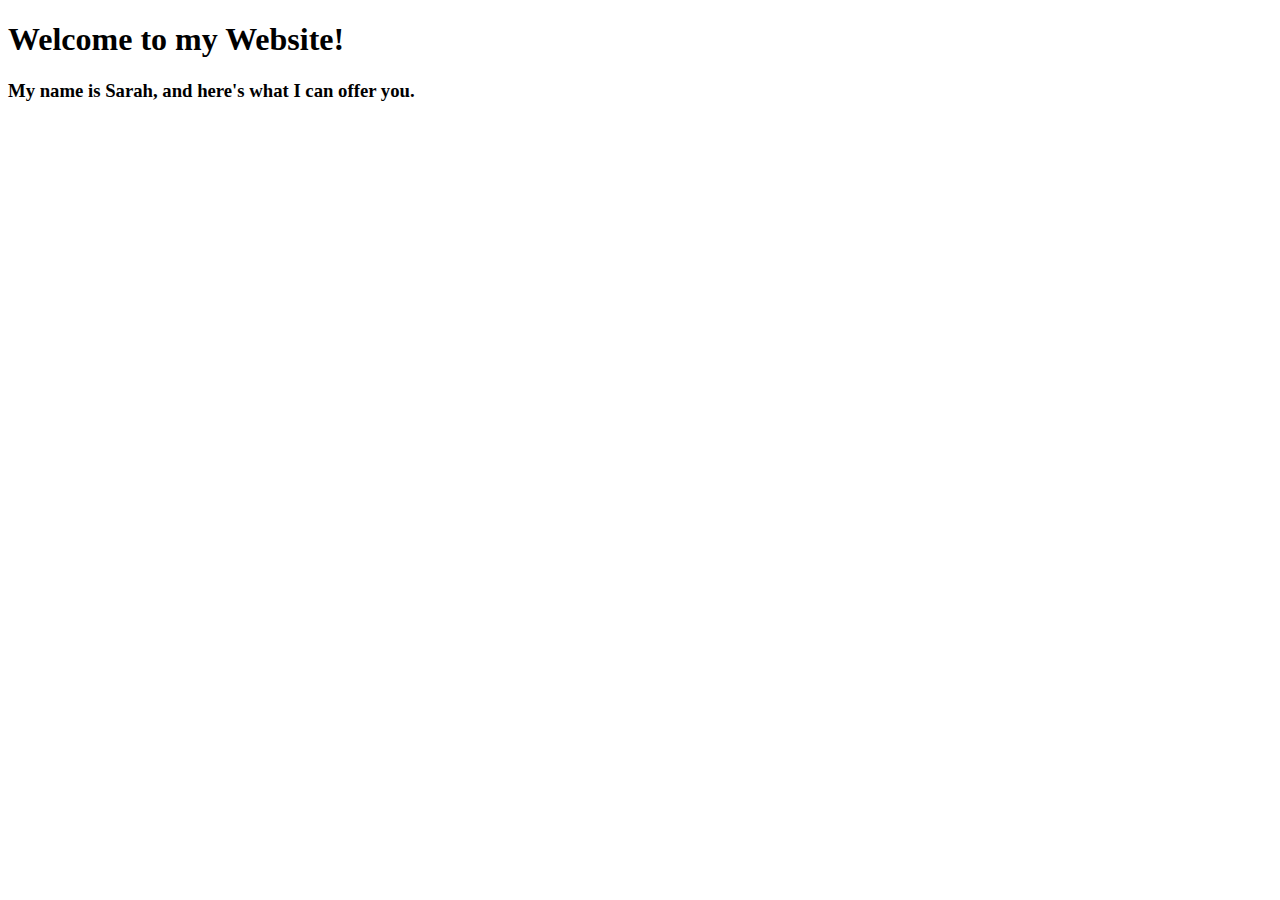
==== landing page/index.html @ 7d14289f "modified index.html" ====
<!DOCTYPE html>
<html lang="en">
<head>
    <meta charset="UTF-8">
    <meta http-equiv="X-UA-Compatible" content="IE=edge">
    <meta name="viewport" content="width=device-width, initial-scale=1.0">
    <title>Resume - Sarah A.</title>
    <link href="https://fonts.googleapis.com/css2?family=Playfair+Display:ital@0;1&display=swap" rel="stylesheet">
    <link rel="preconnect" href="https://fonts.googleapis.com">
    <link rel="preconnect" href="https://fonts.gstatic.com" crossorigin>
    <link href="https://fonts.googleapis.com/css2?family=Manrope:wght@200&display=swap" rel="stylesheet">
    <link href="style.css" rel="stylesheet" type="text/css" />
</head>
<body>
   <div id="headerbox"></div> 
   <div id="header">
    <div id="title">
        <h1>Welcome to my Website!</h1>
    </div>
    <div id="subhead">
        <h3>My name is Sarah, and here's what I can offer you.</h3>
    </div>
   </div>
</body>
</html>
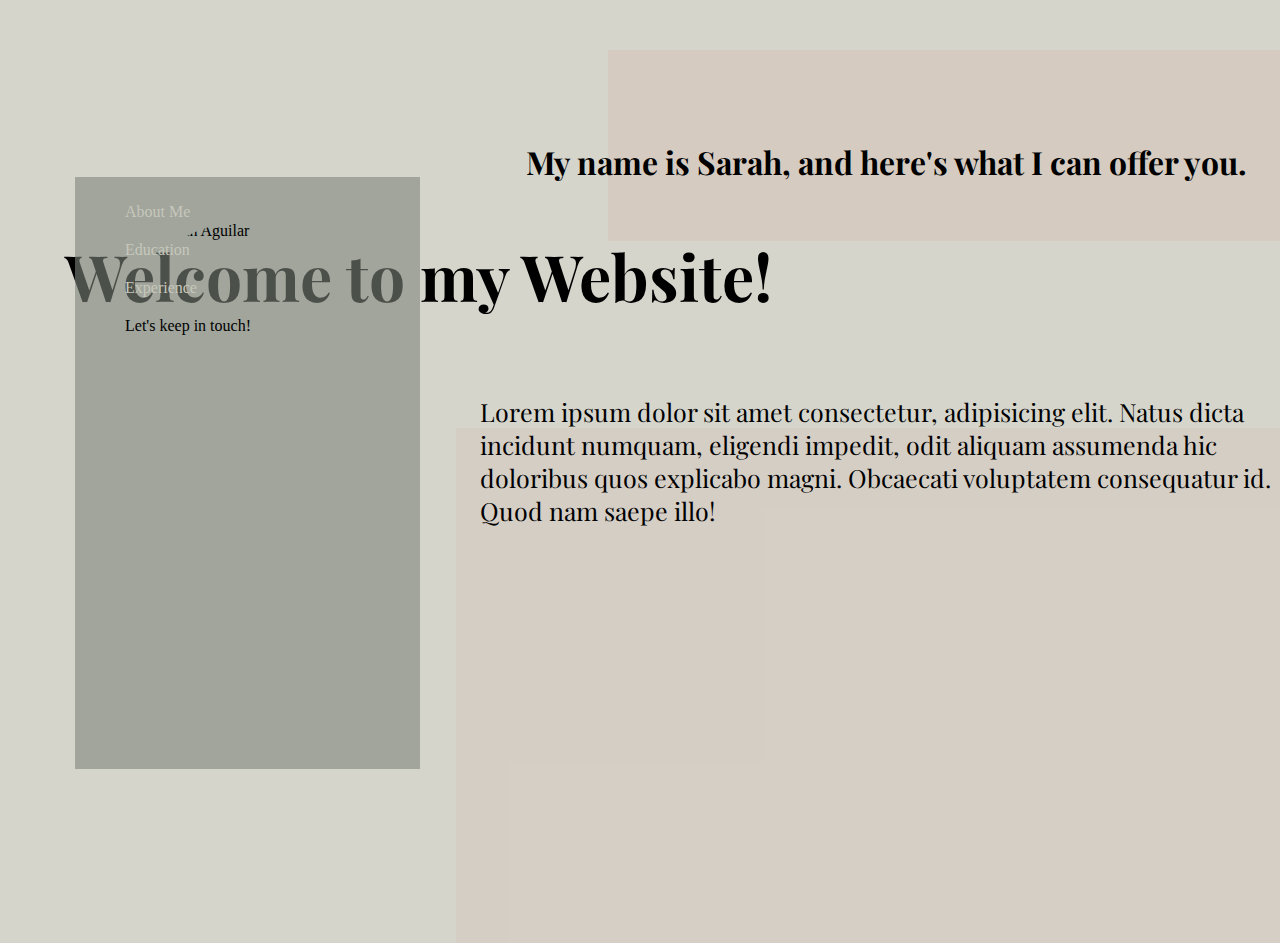
==== commit e4a59caa: "modded html and css" ====
--- a/landing page/index.html
+++ b/landing page/index.html
@@ -21,5 +21,22 @@
         <h3>My name is Sarah, and here's what I can offer you.</h3>
     </div>
    </div>
+   <div id="navbar">
+    <img src="img/sarah.jpeg" alt="Sarah Aguilar">
+    <ul>
+        <li><a href="#">About Me</a></li>
+        <li><a href="#">Education</a></li>
+        <li><a href="#">Experience</a></li>
+        <li>Let's keep in touch!</li>
+    </ul>
+   </div>
+   <div id="introbox"></div>
+   <div id="intro">
+    <div id="aboutme">
+        <p>Lorem ipsum dolor sit amet consectetur, adipisicing elit. 
+            Natus dicta incidunt numquam, eligendi impedit, odit aliquam assumenda hic doloribus 
+            quos explicabo magni. Obcaecati voluptatem consequatur id. Quod nam saepe illo!</p>
+    </div>
+   </div>
 </body>
 </html>--- a/landing page/style.css
+++ b/landing page/style.css
@@ -0,0 +1,111 @@
+body {
+    background: rgba(199, 199, 187,.75);
+  }
+  
+  #headerbox {
+    width: 1349px;
+    height: 191px;
+    margin-top: 50px;
+    margin-bottom: 50px;
+    margin-right: -300px;
+    margin-left: 600px;
+    background: rgba(212, 200, 190, .8); 
+  }
+  
+  #header {
+    font-size: 2em;
+    margin-top: -150px;
+    margin-bottom: -900px;
+    margin-right: 25px;
+    margin-left: 400px;
+    font-family: 'Playfair Display', serif;
+    text-align: right;
+  }
+  
+  #subhead {
+    font-size: .85em;
+    margin-top: -25px;
+    font-family: 'Playfair Display', serif;
+  }
+  
+  #navbar {
+    position: absolute;
+    width: 345px;
+    height: 592px;
+    left: 75px;
+    top: 177px;
+    background: rgba(127, 134, 123, .6);
+  }
+  
+  #title {
+    text-align: center;
+    left: 65px;
+    top: 190px;
+    position: absolute;
+    display: block;
+  }
+  
+  #title h3 {
+    color: #C7C7BB;
+    font-family: 'Playfair Display', serif;
+    font-size: 36px;
+  }
+  
+  #title h4 {
+    color: #D4C8BE;
+    font-style: italic;
+    font-family: 'Manrope', sans-serif;
+    font-size: 20px;
+  }
+  
+  img {
+    position: absolute;
+    width: 200px;
+    height: 150px;
+    left: 70px;
+    top: 45px;
+    border-radius: 50%;
+  }
+  
+  a {
+    text-decoration: none;
+    color: #C7C7BB;
+  }
+  
+  ul {
+    list-style-type: none;
+  }
+  
+  li {
+    padding: 10px;
+  }
+  
+  #navlinks {
+    font-family: 'Manrope', sans-serif;
+    position: absolute;
+    left: 67px;
+    top: 335px;
+    font-weight: 400;
+    font-size: 20px;
+    line-height: 20px;
+    display: flex;
+    align-items: center;
+    text-align: center;
+  }
+  
+  #introbox {
+    position: absolute;
+    width: 1449px;
+    height: 515px;
+    left: 456px;
+    top: 428px;
+    background: rgba(212, 200, 190, 0.5);
+  }
+  
+  #aboutme {
+    position: absolute;
+    left: 480px;
+    top: 370px;
+    font-family: 'Playfair Display', serif;
+    font-size: 25px;
+  }